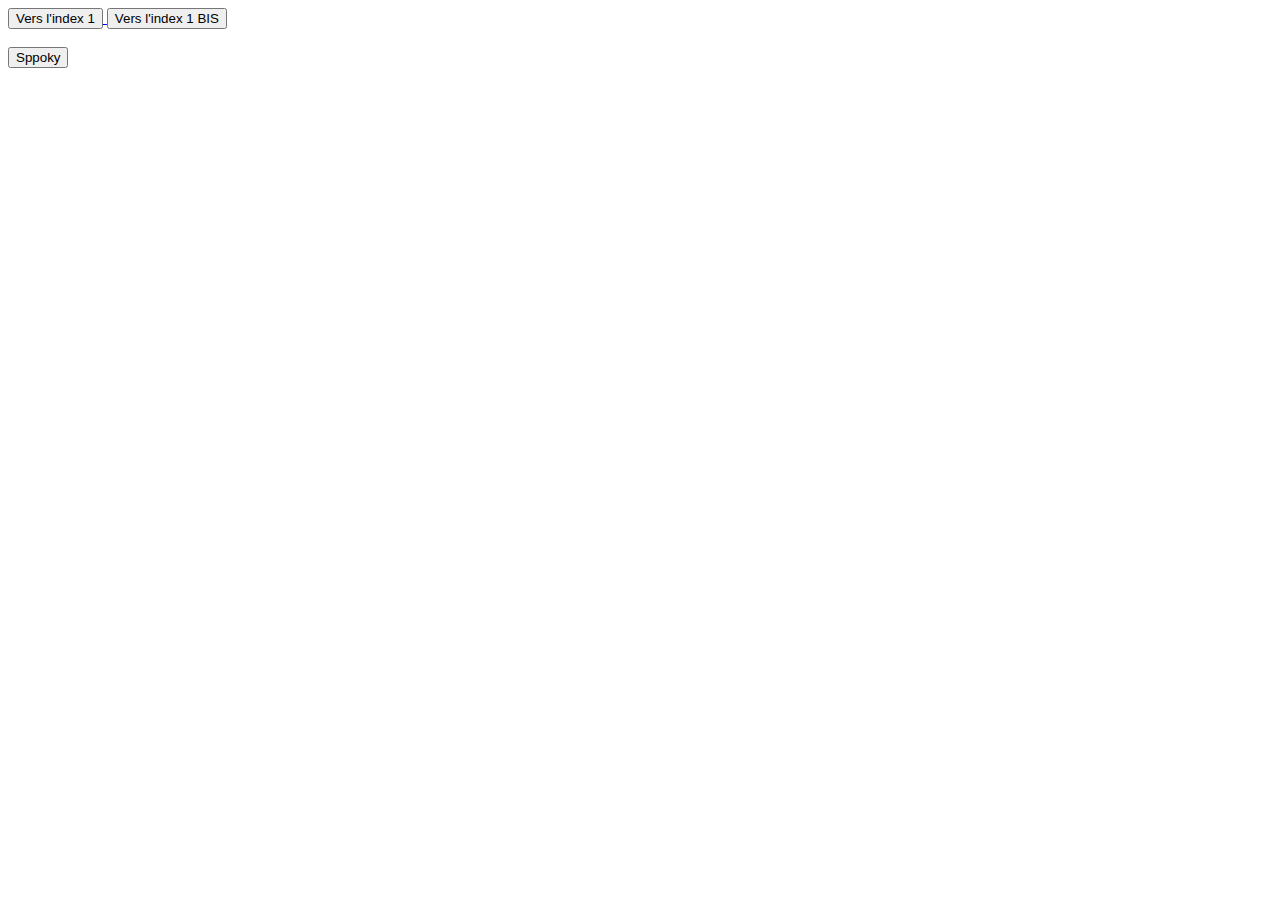
==== compteur.html @ 66631c38 "Encore des tests" ====
<!DOCTYPE html>
<html lang="fr">
<head>
    <meta charset="UTF-8">
    <meta name="viewport" content="width=device-width, initial-scale=1.0">
    <title>Compteur dans le Bouton</title>
</head>
<body>
    <a href="index.html"><button>Vers l'index 1</button>
    <button href="index.html">Vers l'index 1 BIS</button>
    <br>
    <br>
    <button id="counter" onclick="increment()">Sppoky</button>
  

    <script>
        let n = 0;

        function increment() {
            n++;
            document.getElementById("counter").textContent = `${n} squelette`;
        }
    </script>
</body>
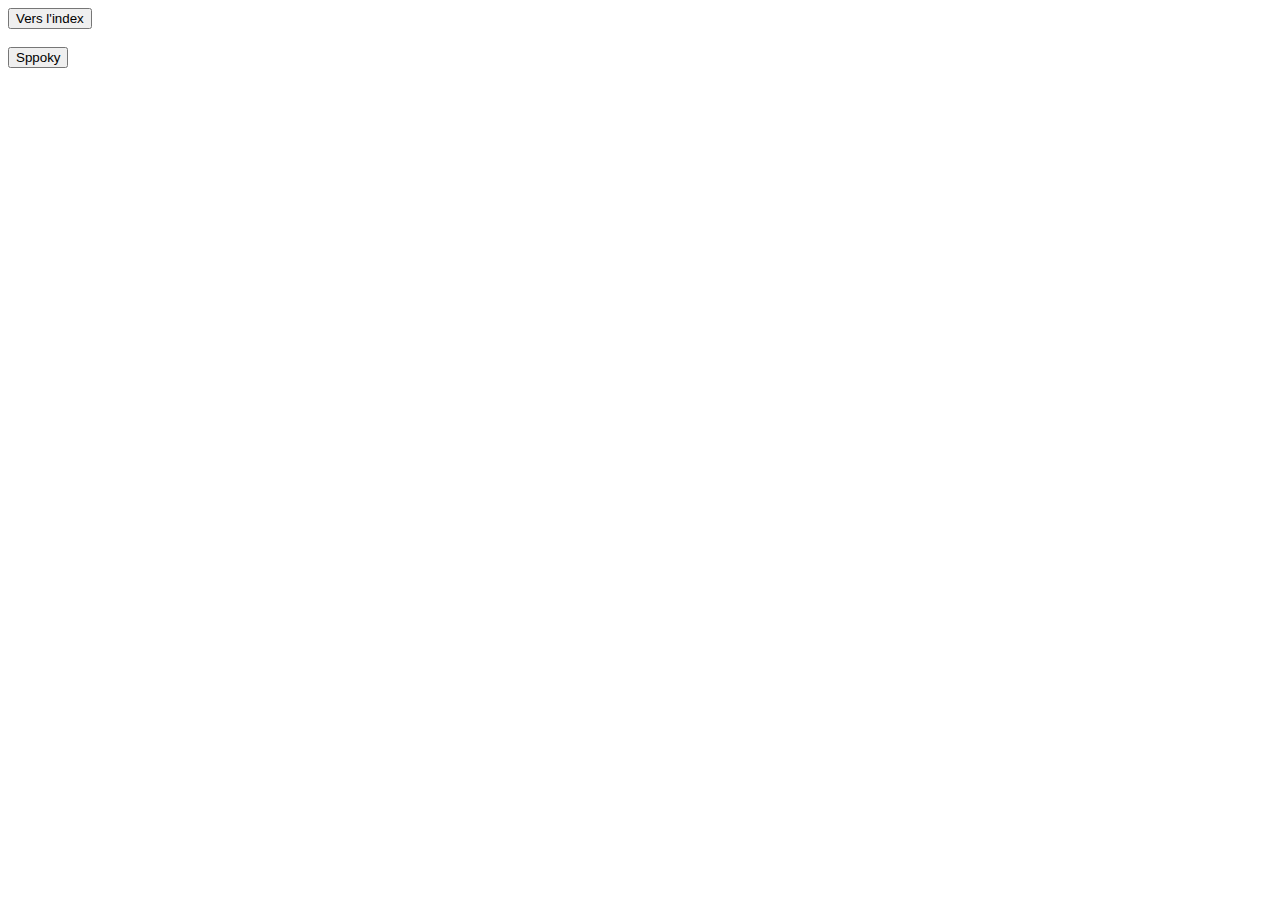
==== commit c56248ba: "Petits ajustements" ====
--- a/compteur.html
+++ b/compteur.html
@@ -6,8 +6,7 @@
     <title>Compteur dans le Bouton</title>
 </head>
 <body>
-    <a href="index.html"><button>Vers l'index 1</button>
-    <button href="index.html">Vers l'index 1 BIS</button>
+    <button href="index.html">Vers l'index</button>
     <br>
     <br>
     <button id="counter" onclick="increment()">Sppoky</button>
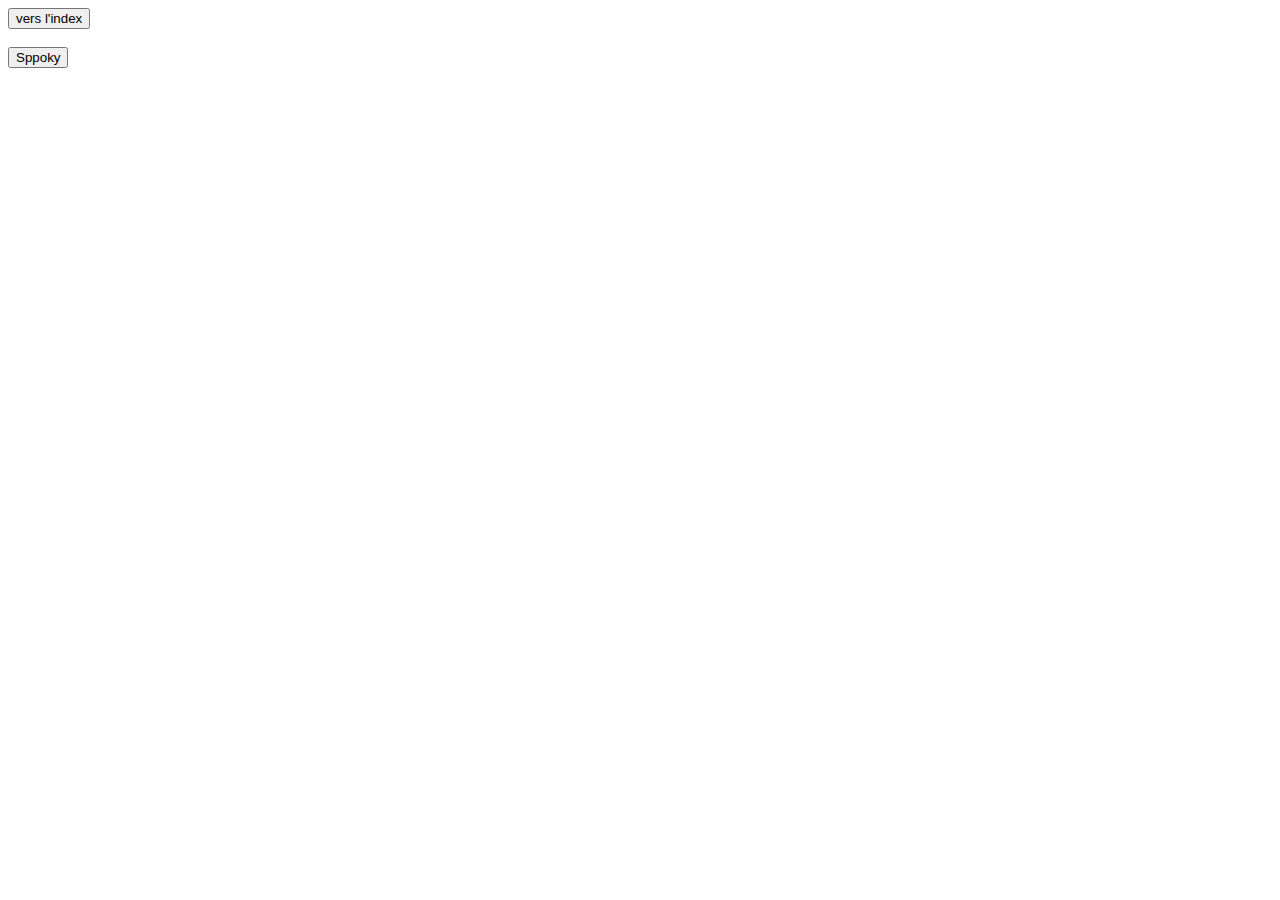
==== commit ff11bdd1: "Fix chemin d'accès CSS" ====
--- a/compteur.html
+++ b/compteur.html
@@ -6,7 +6,7 @@
     <title>Compteur dans le Bouton</title>
 </head>
 <body>
-    <button href="index.html">Vers l'index</button>
+    <a href="index.html"><button>vers l'index</button></a>
     <br>
     <br>
     <button id="counter" onclick="increment()">Sppoky</button>
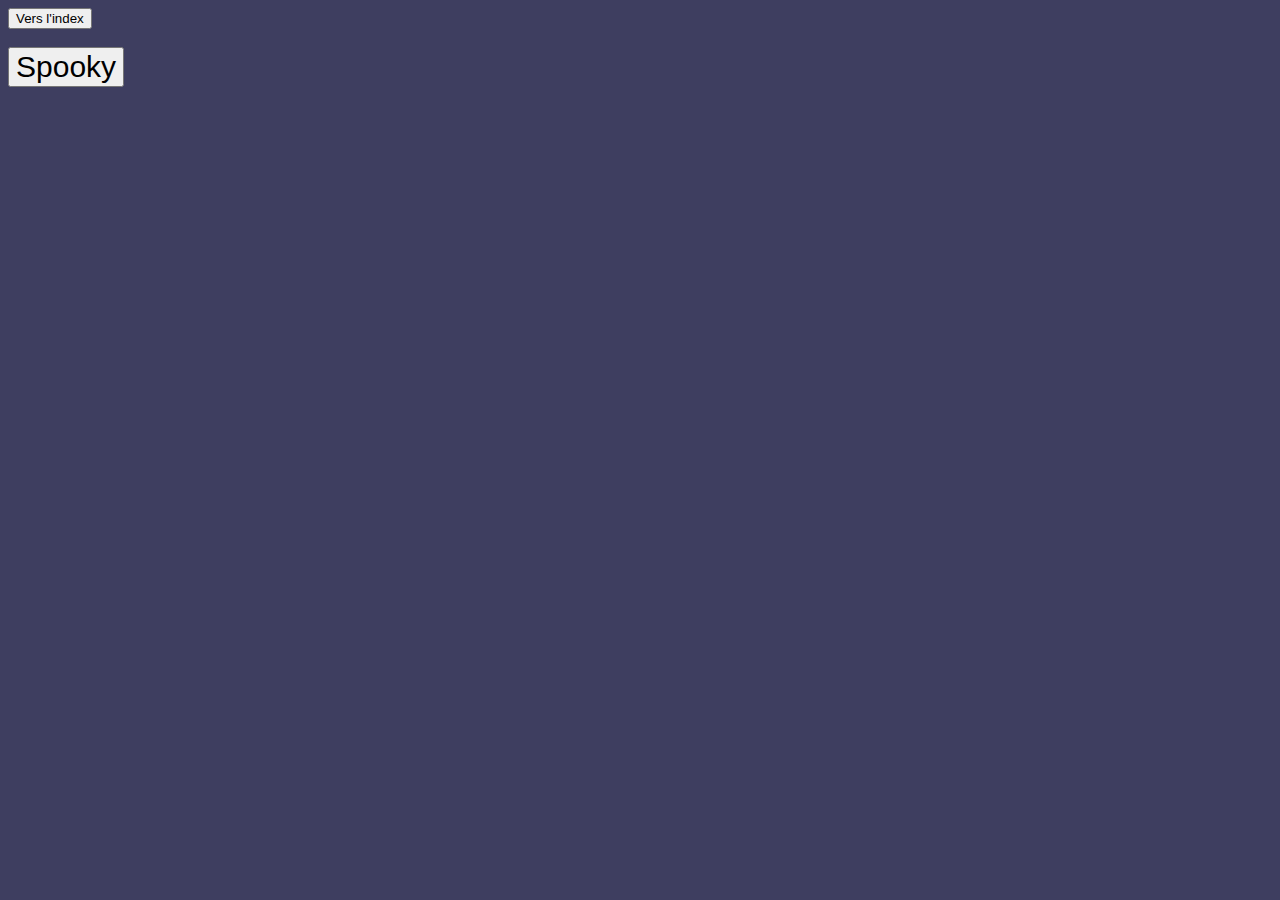
==== commit 907f8388: "tweaks" ====
--- a/compteur.html
+++ b/compteur.html
@@ -1,15 +1,16 @@
 <!DOCTYPE html>
 <html lang="fr">
 <head>
+    <link rel="stylesheet" href="ressources/style-base.css">
     <meta charset="UTF-8">
     <meta name="viewport" content="width=device-width, initial-scale=1.0">
     <title>Compteur dans le Bouton</title>
 </head>
 <body>
-    <a href="index.html"><button>vers l'index</button></a>
+    <a href="index.html"><button>Vers l'index</button></a>
     <br>
     <br>
-    <button id="counter" onclick="increment()">Sppoky</button>
+    <button style="align-self: center; font-size: 30px;" id="counter" onclick="increment()">Spooky</button>
   
 
     <script>
--- a/ressources/style-base.css
+++ b/ressources/style-base.css
@@ -0,0 +1,9 @@
+body {
+    background-color: #3E3E60;
+  }
+  h1 {
+    color: #DEDFFD;
+  }
+  p {
+    color: #DEDFFD;
+  }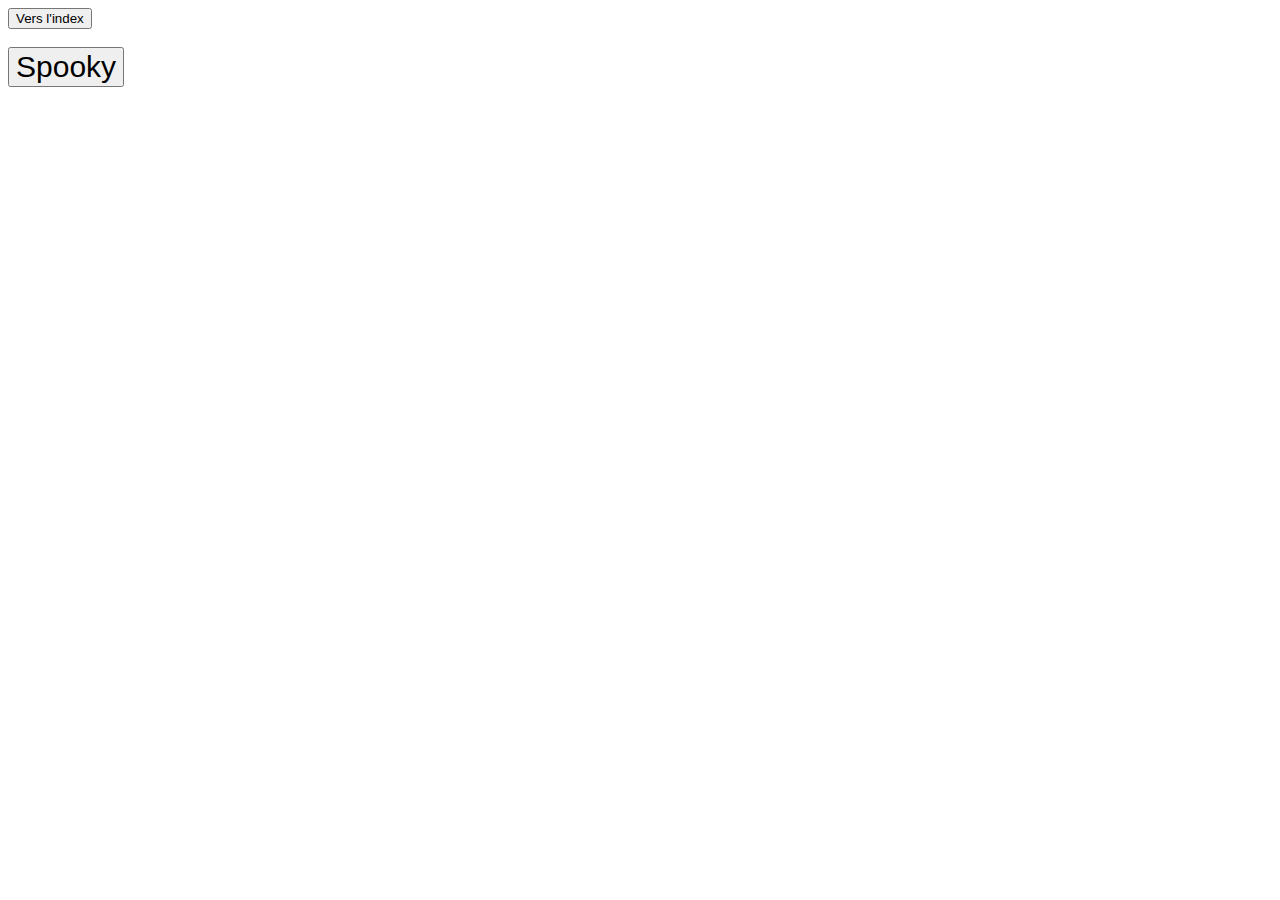
==== commit 69366a33: "Ajout Icone" ====
--- a/compteur.html
+++ b/compteur.html
@@ -1,7 +1,7 @@
 <!DOCTYPE html>
 <html lang="fr">
 <head>
-    <link rel="stylesheet" href="ressources/style-base.css">
+    <link rel="stylesheet" href="ressources/style-base.css" rel="icon" type="image/x-icon" href="ressources/bourdon.ico">
     <meta charset="UTF-8">
     <meta name="viewport" content="width=device-width, initial-scale=1.0">
     <title>Compteur dans le Bouton</title>
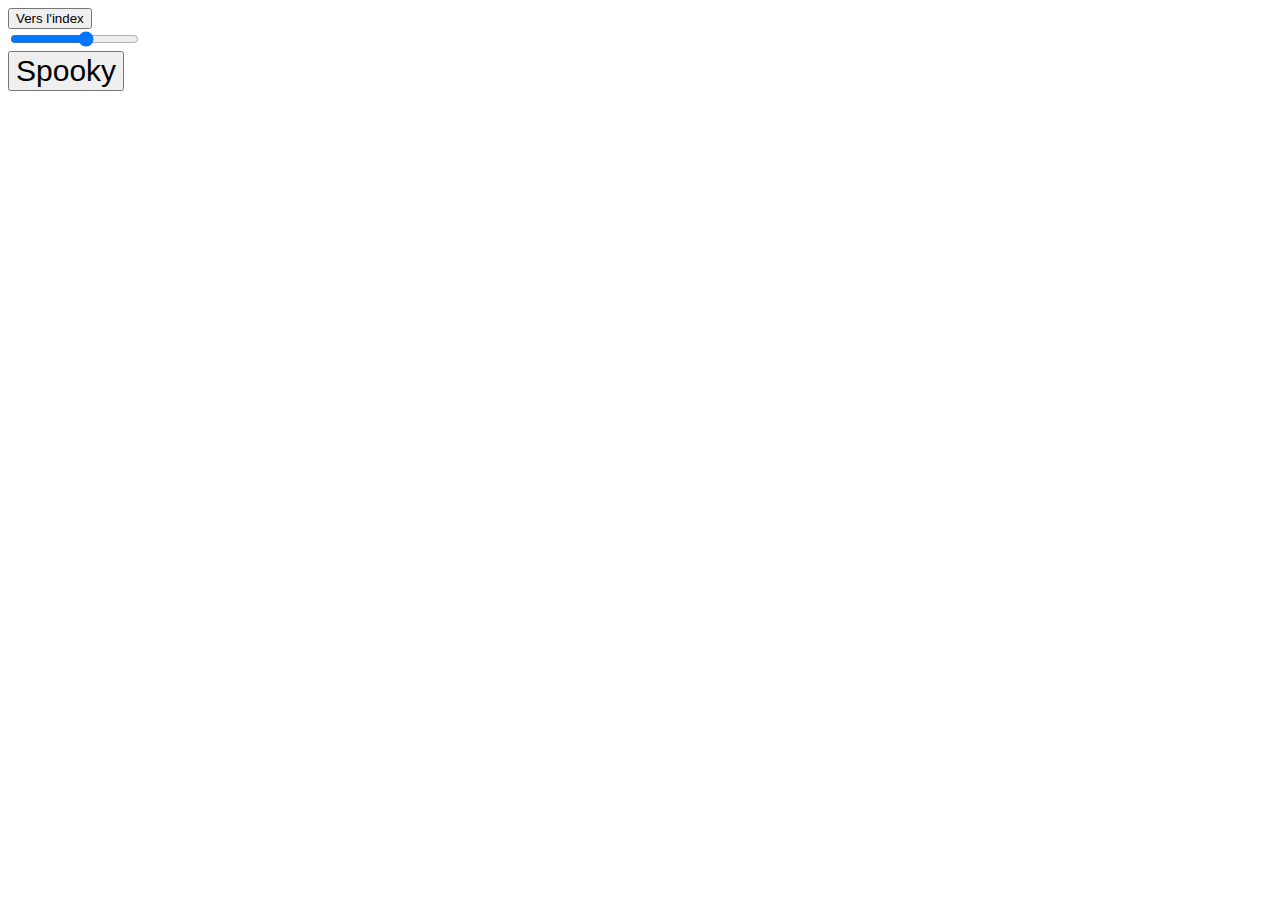
==== commit 88e53295: "Test Fonctions JS" ====
--- a/compteur.html
+++ b/compteur.html
@@ -9,15 +9,18 @@
 <body>
     <a href="index.html"><button>Vers l'index</button></a>
     <br>
+    <input type="range" id="range-value" name="range-value" min="0" max="5">
     <br>
-    <button style="align-self: center; font-size: 30px;" id="counter" onclick="increment()">Spooky</button>
+    <button style="font-size: 30px;" id="counter" onclick="increment()">Spooky</button>
   
 
     <script>
         let n = 0;
+        let x = 0;
 
         function increment() {
-            n++;
+            x = document.getElementById('range-value').value;
+            n = n+x;
             document.getElementById("counter").textContent = `${n} squelette`;
         }
     </script>
